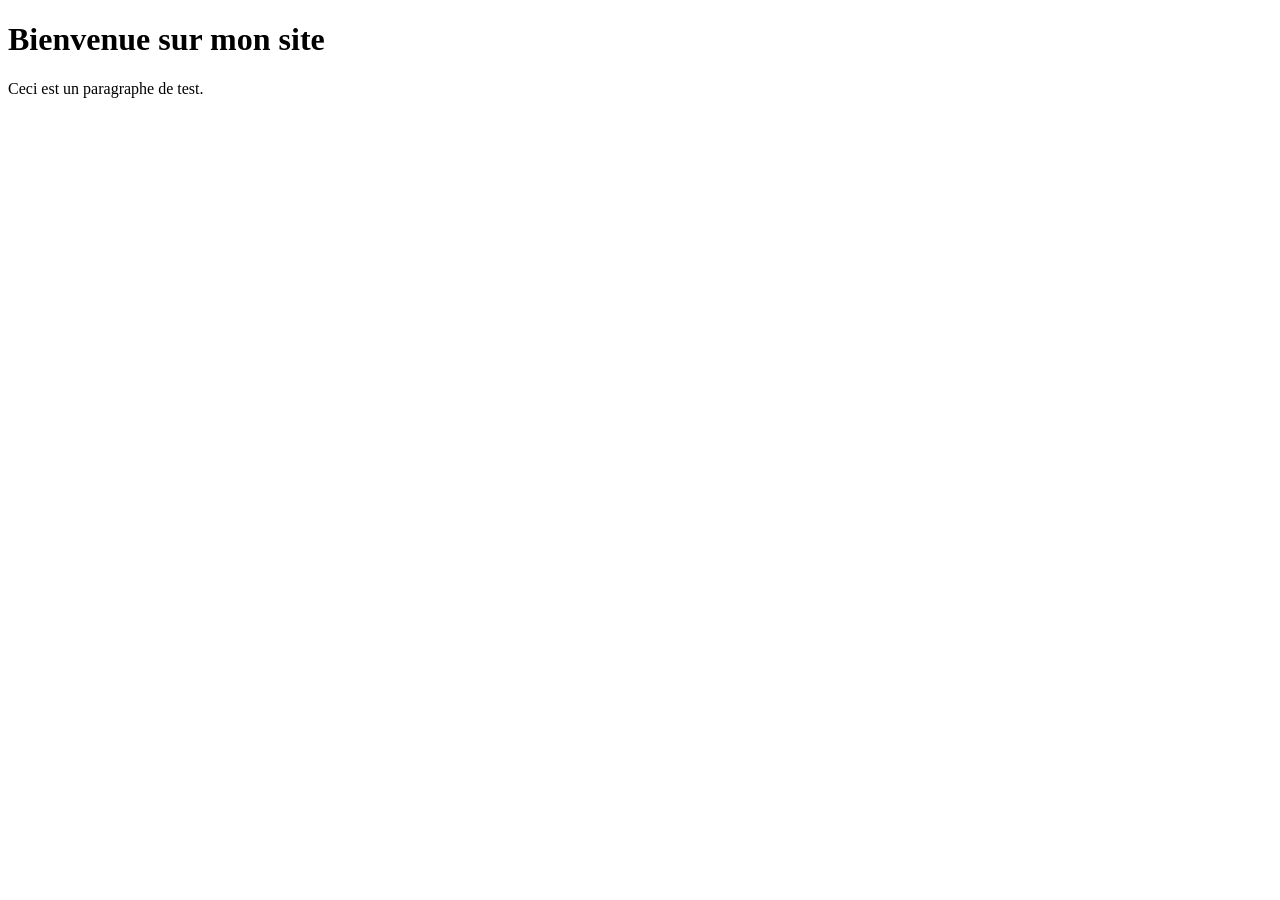
==== Corriger_une_erreur_avec_git_revert/index.html @ ef3971ce "initial version" ====
<!doctype html>
<html lang="fr">
  <head>
    <meta charset="utf-8" />
    <meta name="viewport" content="width=device-width, initial-scale=1.0" />
    <title>Ma page web</title>
  </head>
  <body>
    <h1>Bienvenue sur mon site</h1>
    <p>Ceci est un paragraphe de test.</p>
  </body>
</html>
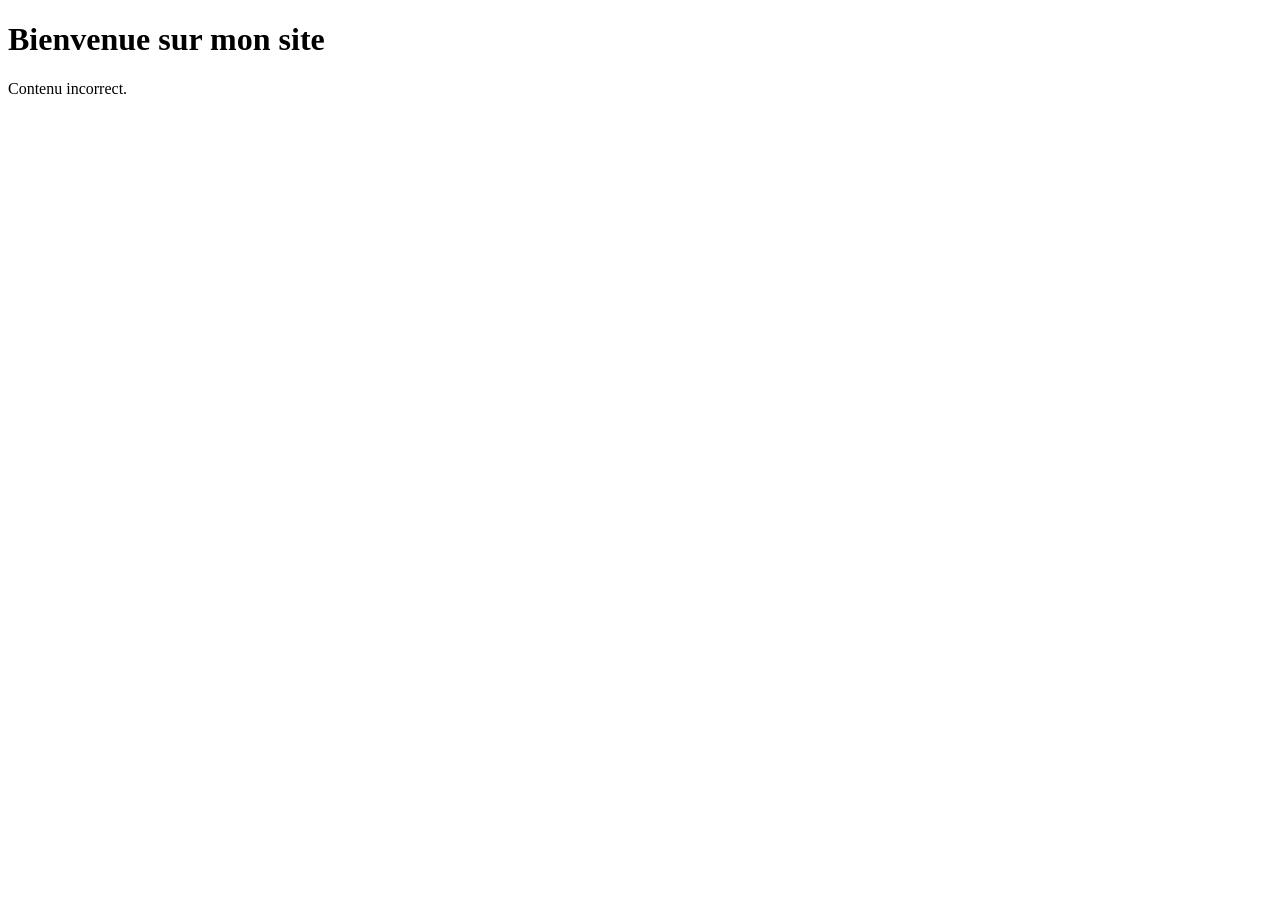
==== commit 440116e0: "add wrong content" ====
--- a/Corriger_une_erreur_avec_git_revert/index.html
+++ b/Corriger_une_erreur_avec_git_revert/index.html
@@ -7,6 +7,6 @@
   </head>
   <body>
     <h1>Bienvenue sur mon site</h1>
-    <p>Ceci est un paragraphe de test.</p>
+    <p>Contenu incorrect.</p>
   </body>
 </html>
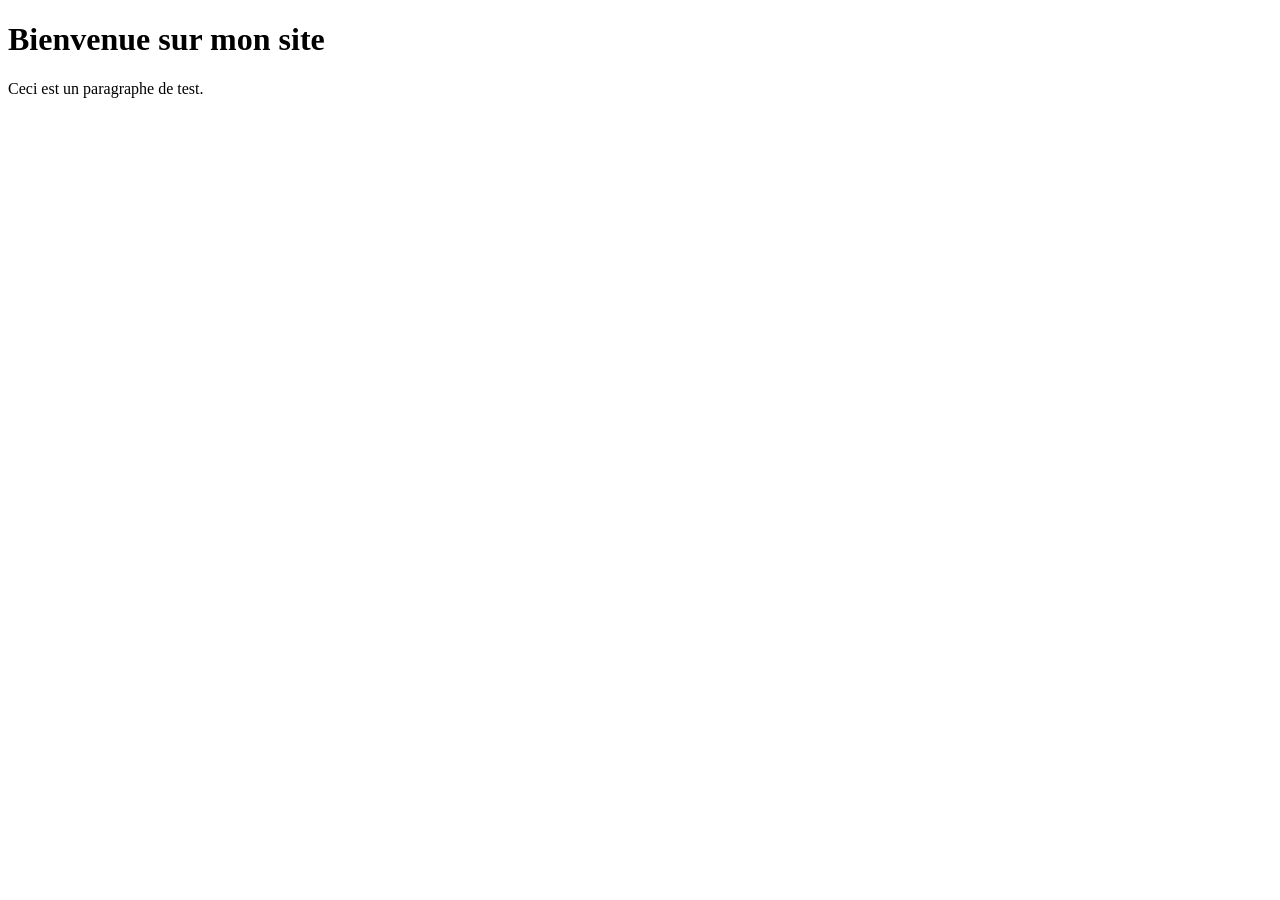
==== commit 2273e7e7: "Revert "add wrong content" This reverts commit 440116e0524508cc3308973dc3e3129044e73cdd." ====
--- a/Corriger_une_erreur_avec_git_revert/index.html
+++ b/Corriger_une_erreur_avec_git_revert/index.html
@@ -7,6 +7,6 @@
   </head>
   <body>
     <h1>Bienvenue sur mon site</h1>
-    <p>Contenu incorrect.</p>
+    <p>Ceci est un paragraphe de test.</p>
   </body>
 </html>
